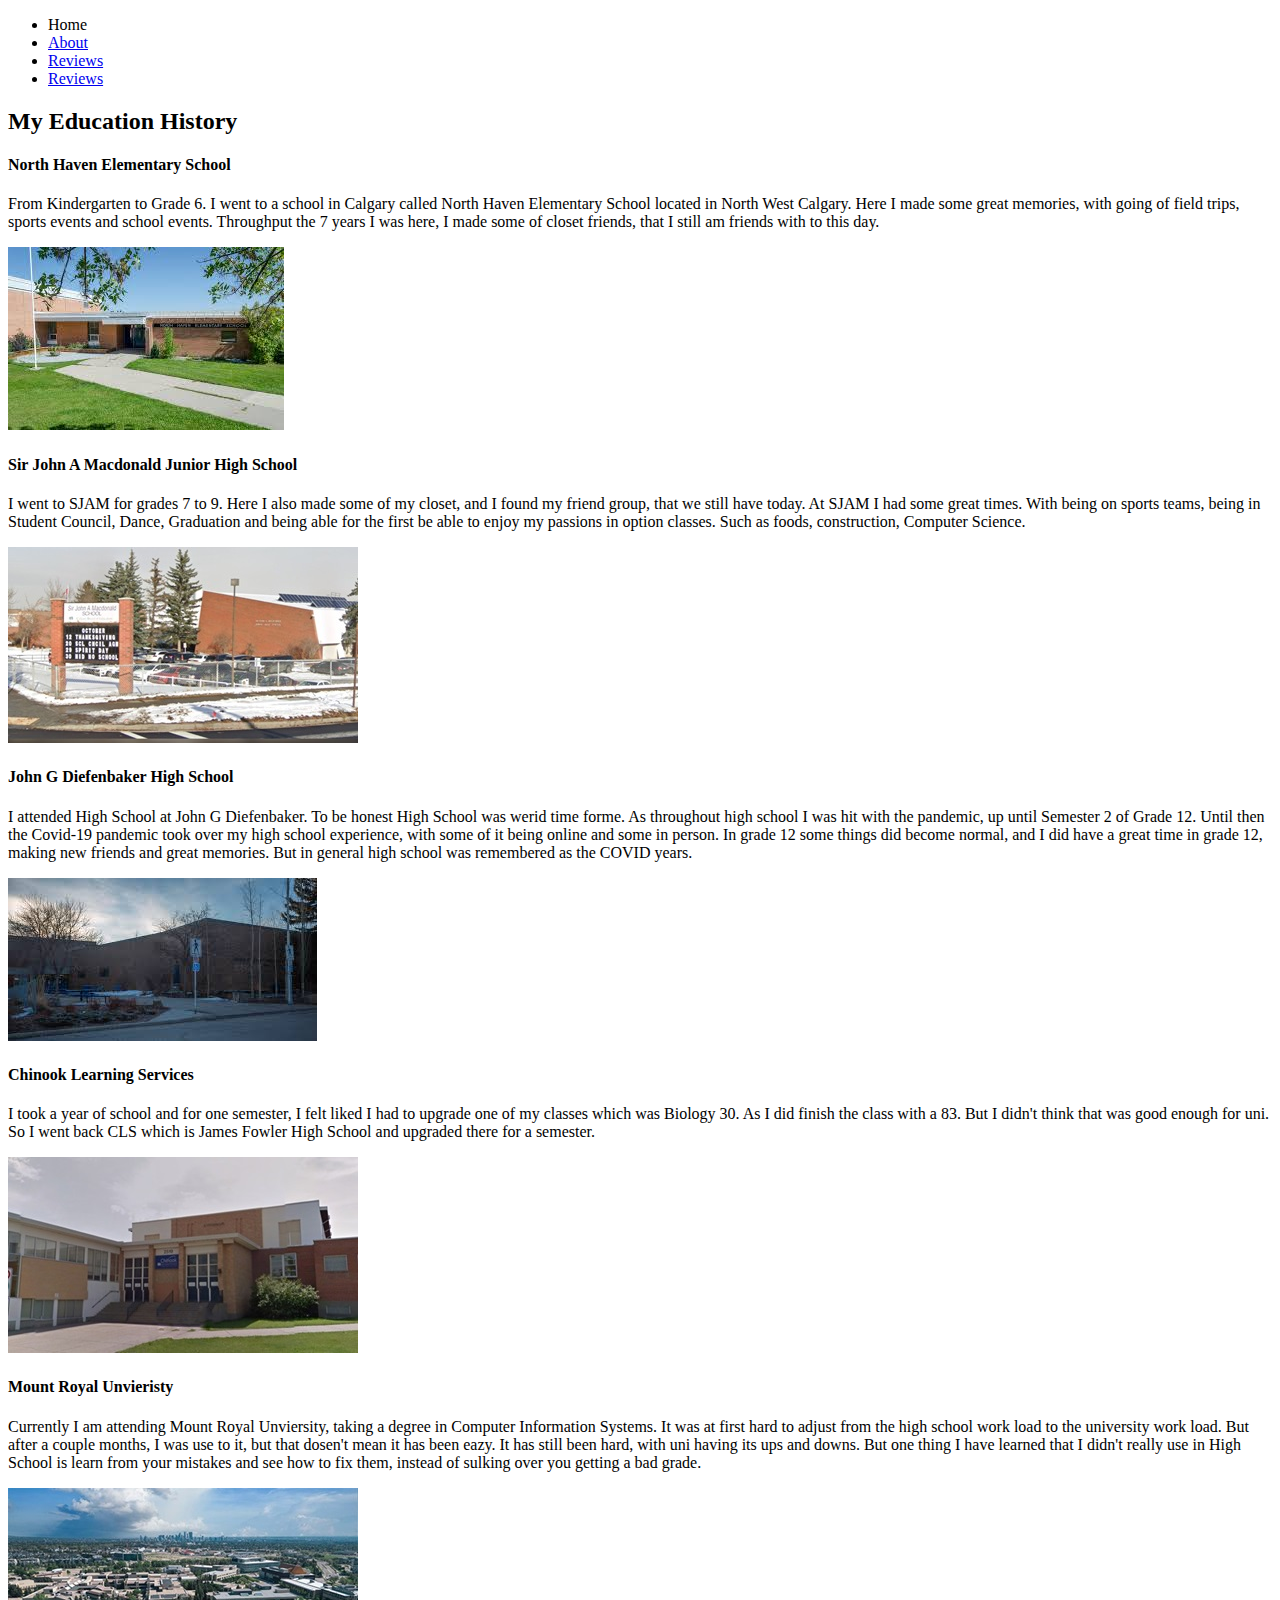
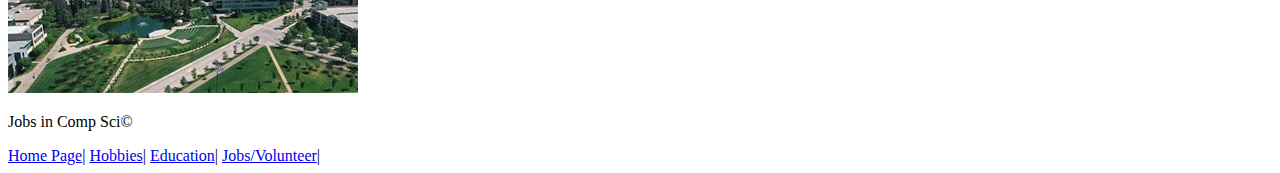
==== education.html @ a7ca1b1e "first edit" ====
<!DOCTYPE html>
<html lang="en">
<head>
    <meta charset="utf-8">
    <meta name="keywords" content="About Me - Vrij Sheth">
    <meta name="description" content="Homepage Of About Me">
    <meta name="author" content="Vrij Sheth">
    <title>JAbout Me - Vrij Sheth: Home</title>
</head>
<body>
    <header id="top">
        <nav>
            <ul>
                <li class="Homepage" id="Index.html">Home</li>
                <li class="Hobbies"><a href="Hobbies.html">About</a></li>
                <li class="Education"><a href="education.html">Reviews</a></li>
                <li class="Jobs/Volunteer"><a href="jobsandvolunteer.html">Reviews</a></li>
            </ul>
        </nav>
    </header>
    <main>         
<div id="Computer_History">
    <div class="flex-row">
        <h2>My Education History</h2>
        <div class="flex-item">
            <h4>North Haven Elementary School</h4>
            <p>From Kindergarten to Grade 6. I went to a school in Calgary called North Haven Elementary School located in North West Calgary.
                Here I made some great memories, with going of field trips, sports events and school events. Throughput the 7 years I was here, I made
                some of closet friends, that I still am friends with to this day.
            </p>
            <img src="images/north haven.jpg" alt="North Haven">
        </div>
        <div class="flex-item">
            <h4>Sir John A Macdonald Junior High School</h4>
            <p> I went to SJAM for grades 7 to 9. Here I also made some of my closet, and I found my friend group, that we still have today. At SJAM I had some great times. 
                With being on sports teams, being in Student Council, Dance, Graduation and being able for the first be able to enjoy my passions in option classes. Such as foods, construction, Computer Science.</p>
            <img src="images/SJAM.jpg" alt="SJAM">
        </div>
        <div class="flex-item">
            <h4>John G Diefenbaker High School</h4>
            <p>I attended High School at John G Diefenbaker. To be honest High School was werid time forme. As throughout high school I was hit with the pandemic,
                up until Semester 2 of Grade 12. Until then the Covid-19 pandemic took over my high school experience, with some of it being online and some in person. 
                In grade 12 some things did become normal, and I did have a great time in grade 12, making new friends and great memories. But in general high school was 
                remembered as the COVID years.                
            </p>
            <img src="images/Dief.jpg" alt="John G Diefenbaker High School">
        </div>
        <div class="flex-item">
            <h4>Chinook Learning Services</h4>
            <p>I took a year of school and for one semester, I felt liked I had to upgrade one of my classes which was Biology 30. As I did finish the class with a 83.
                But I didn't think that was good enough for uni. So I went back CLS which is James Fowler High School and upgraded there for a semester.
            </p>
            <img src="images/CLS.jpg" alt="Chinook Learning Services">
        </div>
        <div class="flex-item">
            <h4>Mount Royal Unvieristy</h4>
            <p>Currently I am attending Mount Royal Unviersity, taking a degree in Computer Information Systems. It was at first hard to adjust from the high school 
                work load to the university work load. But after a couple months, I was use to it, but that dosen't mean it has been eazy. It has still been hard, with uni having its 
                ups and downs. But one thing I have learned that I didn't really use in High School is learn from your mistakes and see how to fix them, instead of sulking over you getting
                a bad grade. 
            </p>
            <img src="images/Mru.jpg" alt="MRU">
        </div>
    </div>
</div>
    </main>
    <footer>
        <p>Jobs in Comp Sci&copy;</p>
        <a href="Index.html">Home Page</a>&#124;
        <a href="Hobbies.html">Hobbies</a>&#124;
        <a href="education.html">Education</a>&#124;
        <a href="jobsandvolunteer.html">Jobs/Volunteer</a>&#124;
    </footer>
</body>
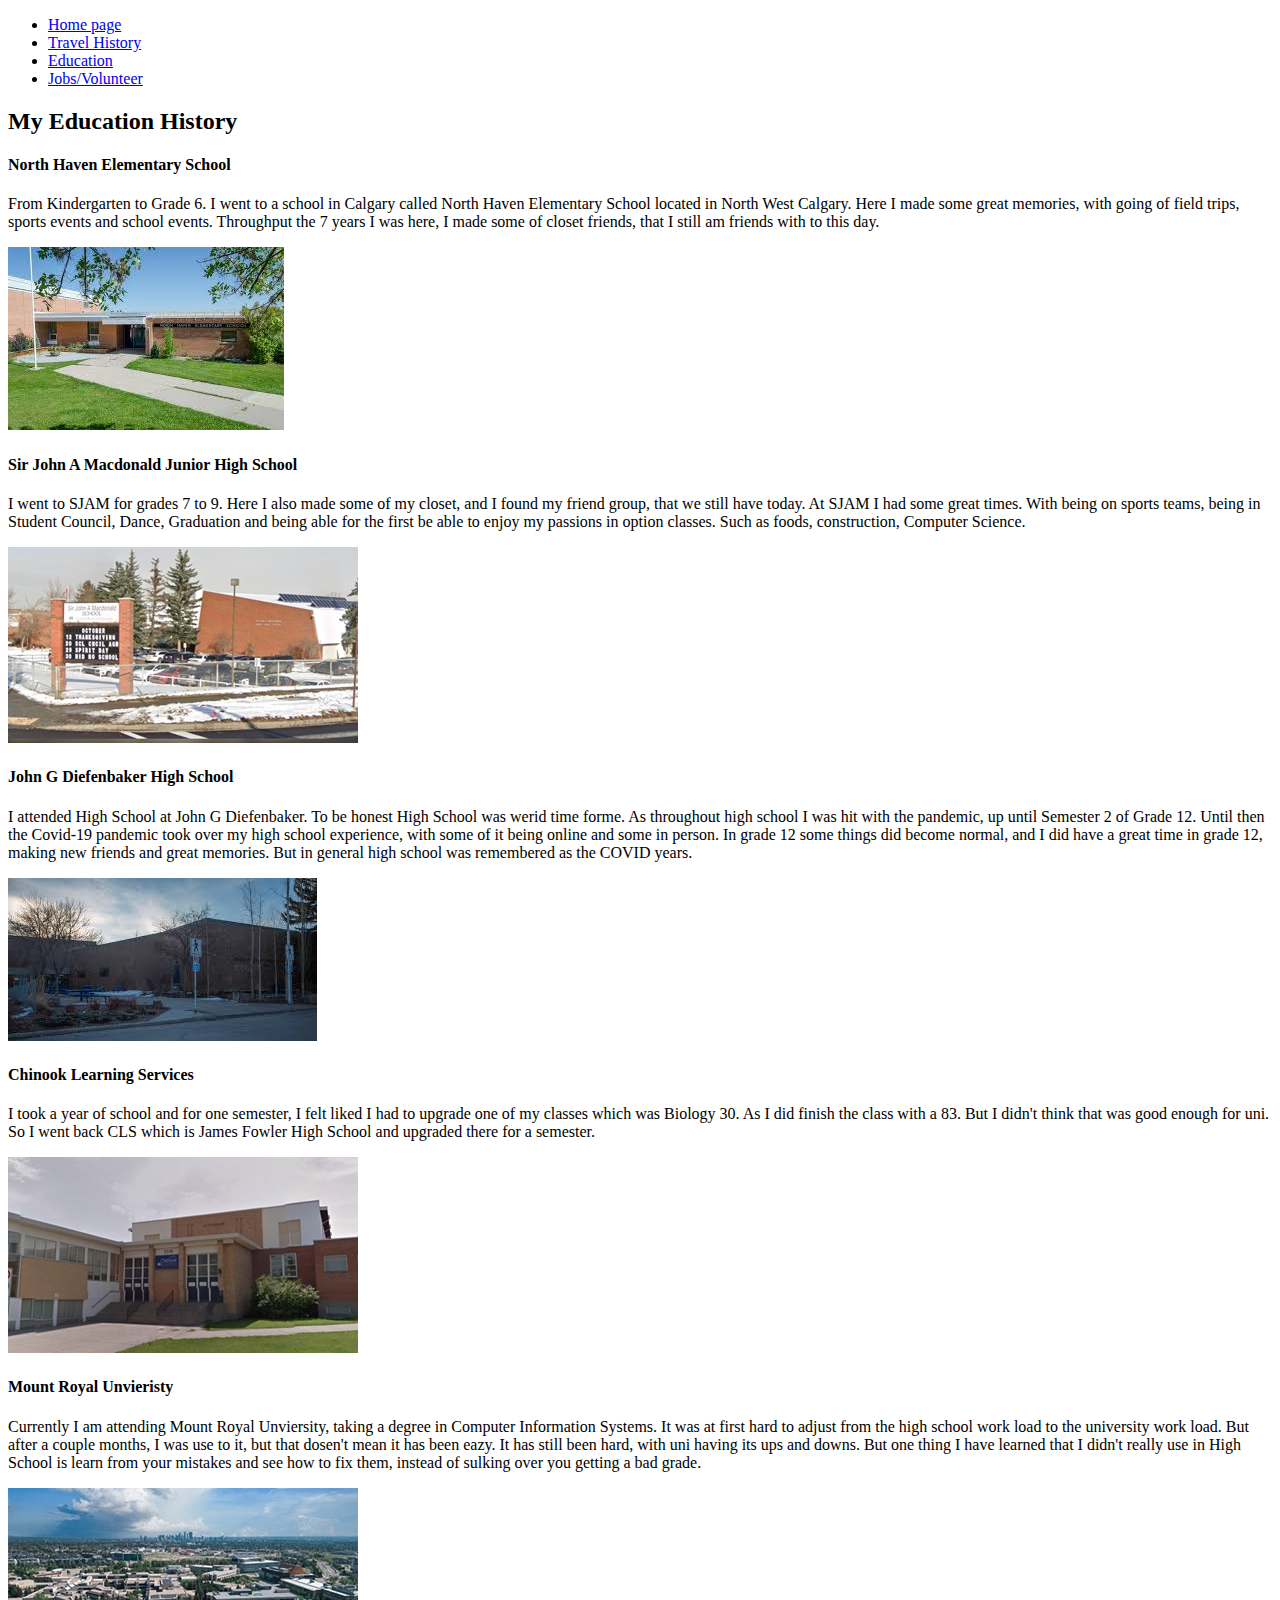
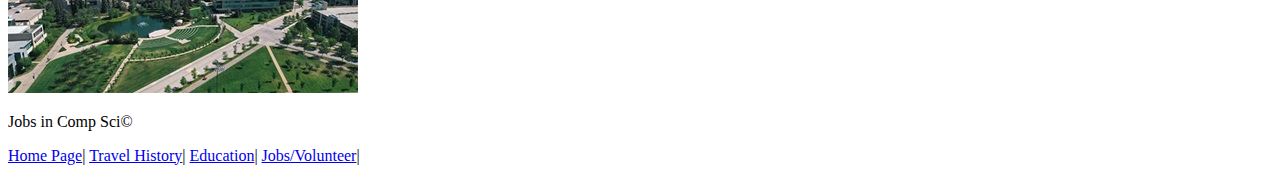
==== commit c92b0253: "second chasnge" ====
--- a/education.html
+++ b/education.html
@@ -3,23 +3,25 @@
 <head>
     <meta charset="utf-8">
     <meta name="keywords" content="About Me - Vrij Sheth">
-    <meta name="description" content="Homepage Of About Me">
+    <meta name="description" content="Education Of About Me">
     <meta name="author" content="Vrij Sheth">
-    <title>JAbout Me - Vrij Sheth: Home</title>
+    <link rel="stylesheet" type="text/css" href="./css/Education.css" />
+    <link rel="stylesheet" type="text/css" href="./css/nav.css" />
+    <title>JAbout Me - Vrij Sheth: Education</title>
 </head>
 <body>
     <header id="top">
         <nav>
             <ul>
-                <li class="Homepage" id="Index.html">Home</li>
-                <li class="Hobbies"><a href="Hobbies.html">About</a></li>
-                <li class="Education"><a href="education.html">Reviews</a></li>
-                <li class="Jobs/Volunteer"><a href="jobsandvolunteer.html">Reviews</a></li>
+                <li class="Homepage"><a href="Index.html">Home page</a></li>
+                <li class="Travel"><a href="Travel.html">Travel History</a></li>
+                <li class="Education"><a href="education.html">Education</a></li>
+                <li class="Jobs/Volunteer"><a href="jobsandvolunteer.html">Jobs/Volunteer</a></li>
             </ul>
         </nav>
     </header>
     <main>         
-<div id="Computer_History">
+<div id="Education History">
     <div class="flex-row">
         <h2>My Education History</h2>
         <div class="flex-item">
@@ -67,7 +69,7 @@
     <footer>
         <p>Jobs in Comp Sci&copy;</p>
         <a href="Index.html">Home Page</a>&#124;
-        <a href="Hobbies.html">Hobbies</a>&#124;
+        <a href="Travel.html">Travel History</a>&#124;
         <a href="education.html">Education</a>&#124;
         <a href="jobsandvolunteer.html">Jobs/Volunteer</a>&#124;
     </footer>
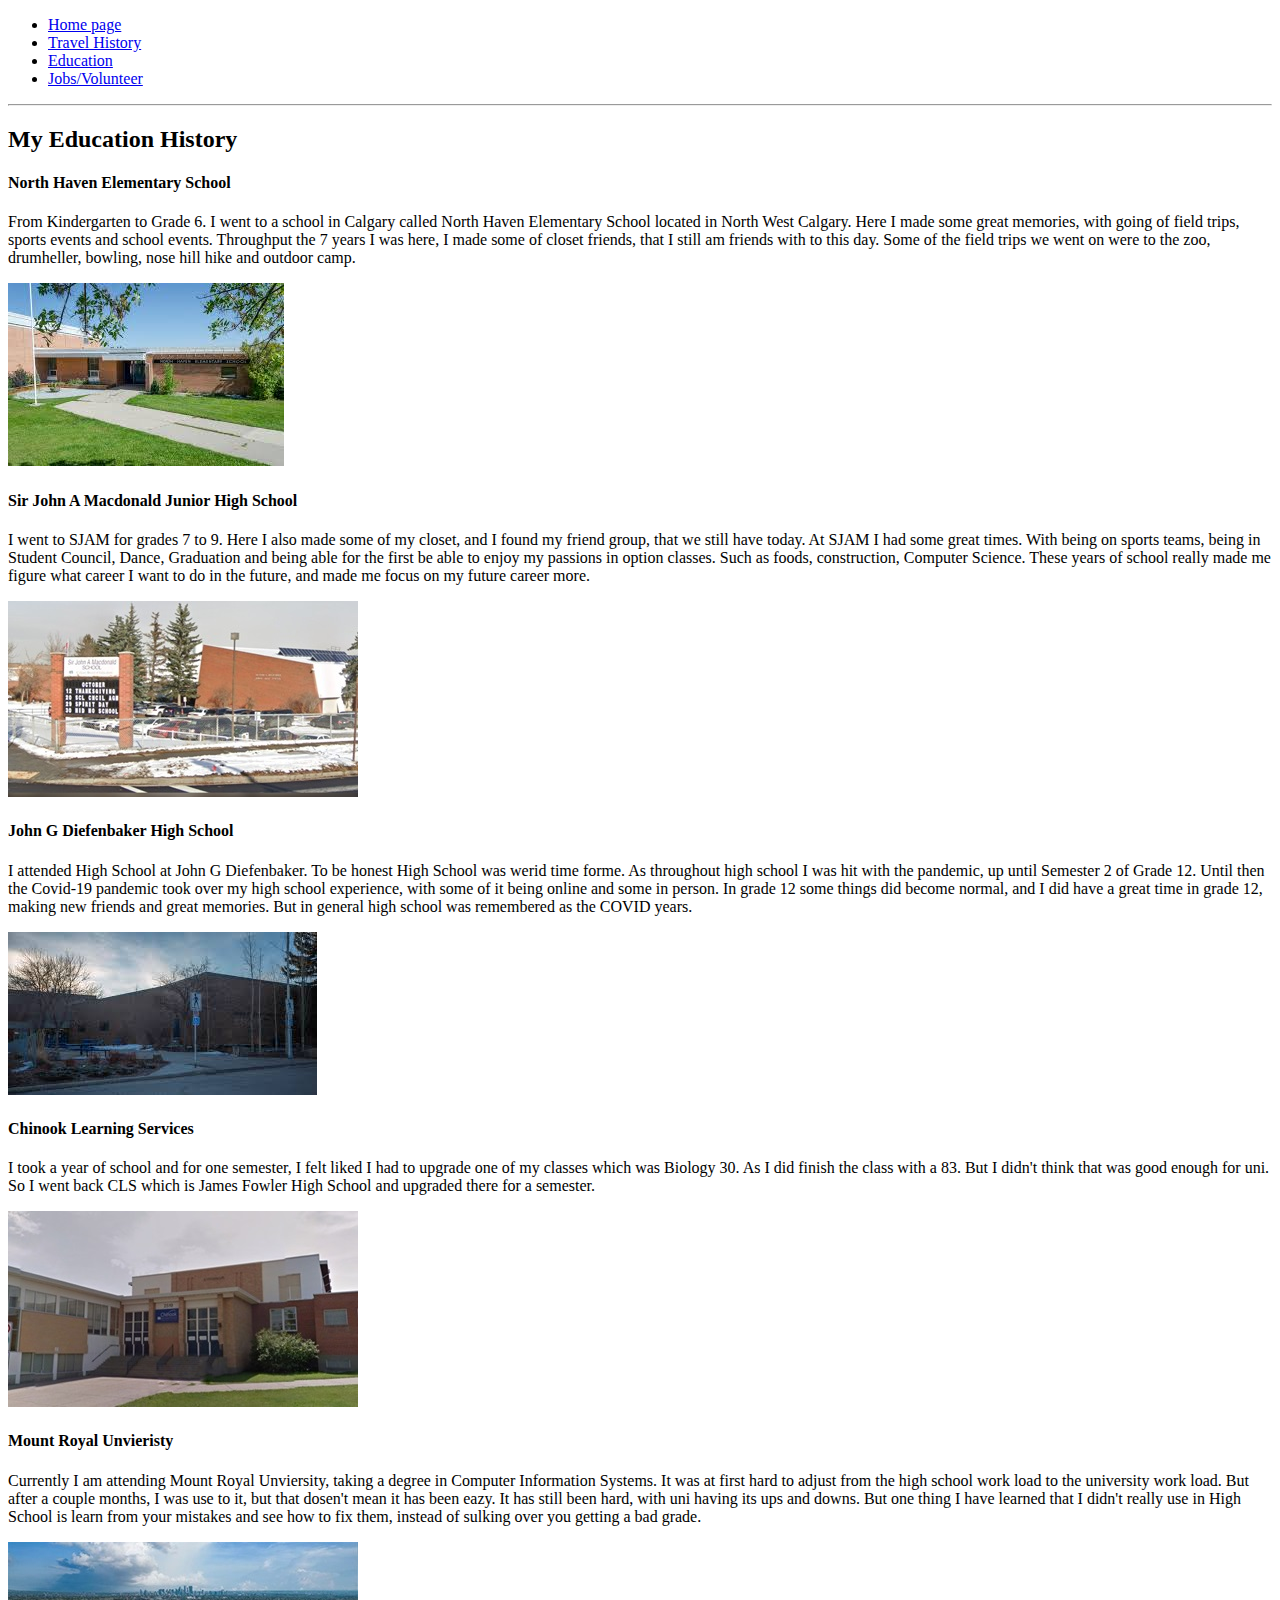
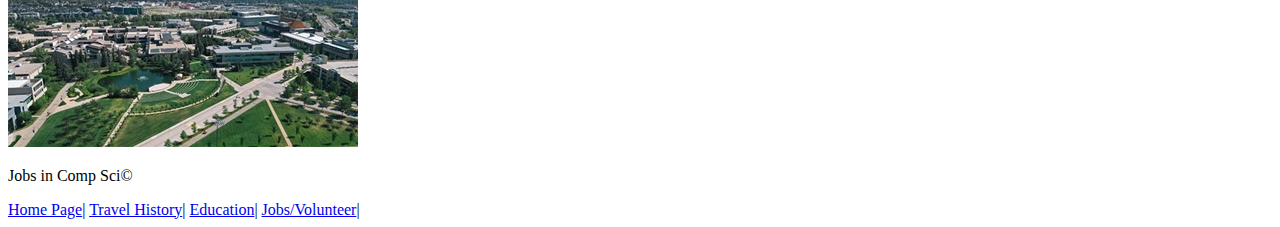
==== commit 6dd8c597: "code all done" ====
--- a/education.html
+++ b/education.html
@@ -1,18 +1,23 @@
 <!DOCTYPE html>
 <html lang="en">
 <head>
+    <!-- Meta tags -->
     <meta charset="utf-8">
     <meta name="keywords" content="About Me - Vrij Sheth">
     <meta name="description" content="Education Of About Me">
     <meta name="author" content="Vrij Sheth">
+    <!-- Stylesheets -->
     <link rel="stylesheet" type="text/css" href="./css/Education.css" />
     <link rel="stylesheet" type="text/css" href="./css/nav.css" />
-    <title>JAbout Me - Vrij Sheth: Education</title>
+    <!-- Title -->
+    <title>About Me - Vrij Sheth: Education</title>
 </head>
 <body>
+    <!-- Header -->
     <header id="top">
         <nav>
             <ul>
+                <!-- Navigation Links -->
                 <li class="Homepage"><a href="Index.html">Home page</a></li>
                 <li class="Travel"><a href="Travel.html">Travel History</a></li>
                 <li class="Education"><a href="education.html">Education</a></li>
@@ -20,57 +25,67 @@
             </ul>
         </nav>
     </header>
-    <main>         
-<div id="Education History">
-    <div class="flex-row">
-        <h2>My Education History</h2>
-        <div class="flex-item">
-            <h4>North Haven Elementary School</h4>
-            <p>From Kindergarten to Grade 6. I went to a school in Calgary called North Haven Elementary School located in North West Calgary.
-                Here I made some great memories, with going of field trips, sports events and school events. Throughput the 7 years I was here, I made
-                some of closet friends, that I still am friends with to this day.
-            </p>
-            <img src="images/north haven.jpg" alt="North Haven">
-        </div>
-        <div class="flex-item">
-            <h4>Sir John A Macdonald Junior High School</h4>
-            <p> I went to SJAM for grades 7 to 9. Here I also made some of my closet, and I found my friend group, that we still have today. At SJAM I had some great times. 
-                With being on sports teams, being in Student Council, Dance, Graduation and being able for the first be able to enjoy my passions in option classes. Such as foods, construction, Computer Science.</p>
-            <img src="images/SJAM.jpg" alt="SJAM">
-        </div>
-        <div class="flex-item">
-            <h4>John G Diefenbaker High School</h4>
-            <p>I attended High School at John G Diefenbaker. To be honest High School was werid time forme. As throughout high school I was hit with the pandemic,
-                up until Semester 2 of Grade 12. Until then the Covid-19 pandemic took over my high school experience, with some of it being online and some in person. 
-                In grade 12 some things did become normal, and I did have a great time in grade 12, making new friends and great memories. But in general high school was 
-                remembered as the COVID years.                
-            </p>
-            <img src="images/Dief.jpg" alt="John G Diefenbaker High School">
-        </div>
-        <div class="flex-item">
-            <h4>Chinook Learning Services</h4>
-            <p>I took a year of school and for one semester, I felt liked I had to upgrade one of my classes which was Biology 30. As I did finish the class with a 83.
-                But I didn't think that was good enough for uni. So I went back CLS which is James Fowler High School and upgraded there for a semester.
-            </p>
-            <img src="images/CLS.jpg" alt="Chinook Learning Services">
-        </div>
-        <div class="flex-item">
-            <h4>Mount Royal Unvieristy</h4>
-            <p>Currently I am attending Mount Royal Unviersity, taking a degree in Computer Information Systems. It was at first hard to adjust from the high school 
-                work load to the university work load. But after a couple months, I was use to it, but that dosen't mean it has been eazy. It has still been hard, with uni having its 
-                ups and downs. But one thing I have learned that I didn't really use in High School is learn from your mistakes and see how to fix them, instead of sulking over you getting
-                a bad grade. 
-            </p>
-            <img src="images/Mru.jpg" alt="MRU">
+    <!-- Main content -->
+    <main>    
+    <hr/>
+    <h2>My Education History</h2>     
+    <div id="Education History">
+        <div class="flex-row">
+            <!-- Education Details -->
+            <div class="flex-item">
+                <h4>North Haven Elementary School</h4>
+                <p>From Kindergarten to Grade 6. I went to a school in Calgary called North Haven Elementary School located in North West Calgary.
+                    Here I made some great memories, with going of field trips, sports events and school events. Throughput the 7 years I was here, I made
+                    some of closet friends, that I still am friends with to this day. Some of the field trips we went on were to the zoo, drumheller, bowling, 
+                    nose hill hike and outdoor camp.
+                </p>
+                <img src="images/north haven.jpg" alt="North Haven">
+            </div>
+            <div class="flex-item">
+                <h4>Sir John A Macdonald Junior High School</h4>
+                <p> I went to SJAM for grades 7 to 9. Here I also made some of my closet, and I found my friend group, that we still have today. At SJAM I had some great times. 
+                    With being on sports teams, being in Student Council, Dance, Graduation and being able for the first be able to enjoy my passions in option classes. Such as foods, construction, Computer Science.
+                    These years of school really made me figure what career I want to do in the future, and made me focus on my future career more.
+                </p>
+                <img src="images/SJAM.jpg" alt="SJAM">
+            </div>
+            <div class="flex-item">
+                <h4>John G Diefenbaker High School</h4>
+                <p>I attended High School at John G Diefenbaker. To be honest High School was werid time forme. As throughout high school I was hit with the pandemic,
+                    up until Semester 2 of Grade 12. Until then the Covid-19 pandemic took over my high school experience, with some of it being online and some in person. 
+                    In grade 12 some things did become normal, and I did have a great time in grade 12, making new friends and great memories. But in general high school was 
+                    remembered as the COVID years.                
+                </p>
+                <img src="images/Dief.jpg" alt="John G Diefenbaker High School">
+            </div>
+            <div class="flex-item">
+                <h4>Chinook Learning Services</h4>
+                <p>I took a year of school and for one semester, I felt liked I had to upgrade one of my classes which was Biology 30. As I did finish the class with a 83.
+                    But I didn't think that was good enough for uni. So I went back CLS which is James Fowler High School and upgraded there for a semester.
+                </p>
+                <img src="images/CLS.jpg" alt="Chinook Learning Services">
+            </div>
+            <div class="flex-item">
+                <h4>Mount Royal Unvieristy</h4>
+                <p>Currently I am attending Mount Royal Unviersity, taking a degree in Computer Information Systems. It was at first hard to adjust from the high school 
+                    work load to the university work load. But after a couple months, I was use to it, but that dosen't mean it has been eazy. It has still been hard, with uni having its 
+                    ups and downs. But one thing I have learned that I didn't really use in High School is learn from your mistakes and see how to fix them, instead of sulking over you getting
+                    a bad grade. 
+                </p>
+                <img src="images/Mru.jpg" alt="MRU">
+            </div>
         </div>
     </div>
-</div>
     </main>
+    <!-- Footer -->
     <footer>
+        <!-- Footer content -->
         <p>Jobs in Comp Sci&copy;</p>
+        <!-- Footer navigation -->
         <a href="Index.html">Home Page</a>&#124;
         <a href="Travel.html">Travel History</a>&#124;
         <a href="education.html">Education</a>&#124;
         <a href="jobsandvolunteer.html">Jobs/Volunteer</a>&#124;
     </footer>
-</body>+</body>
+</html>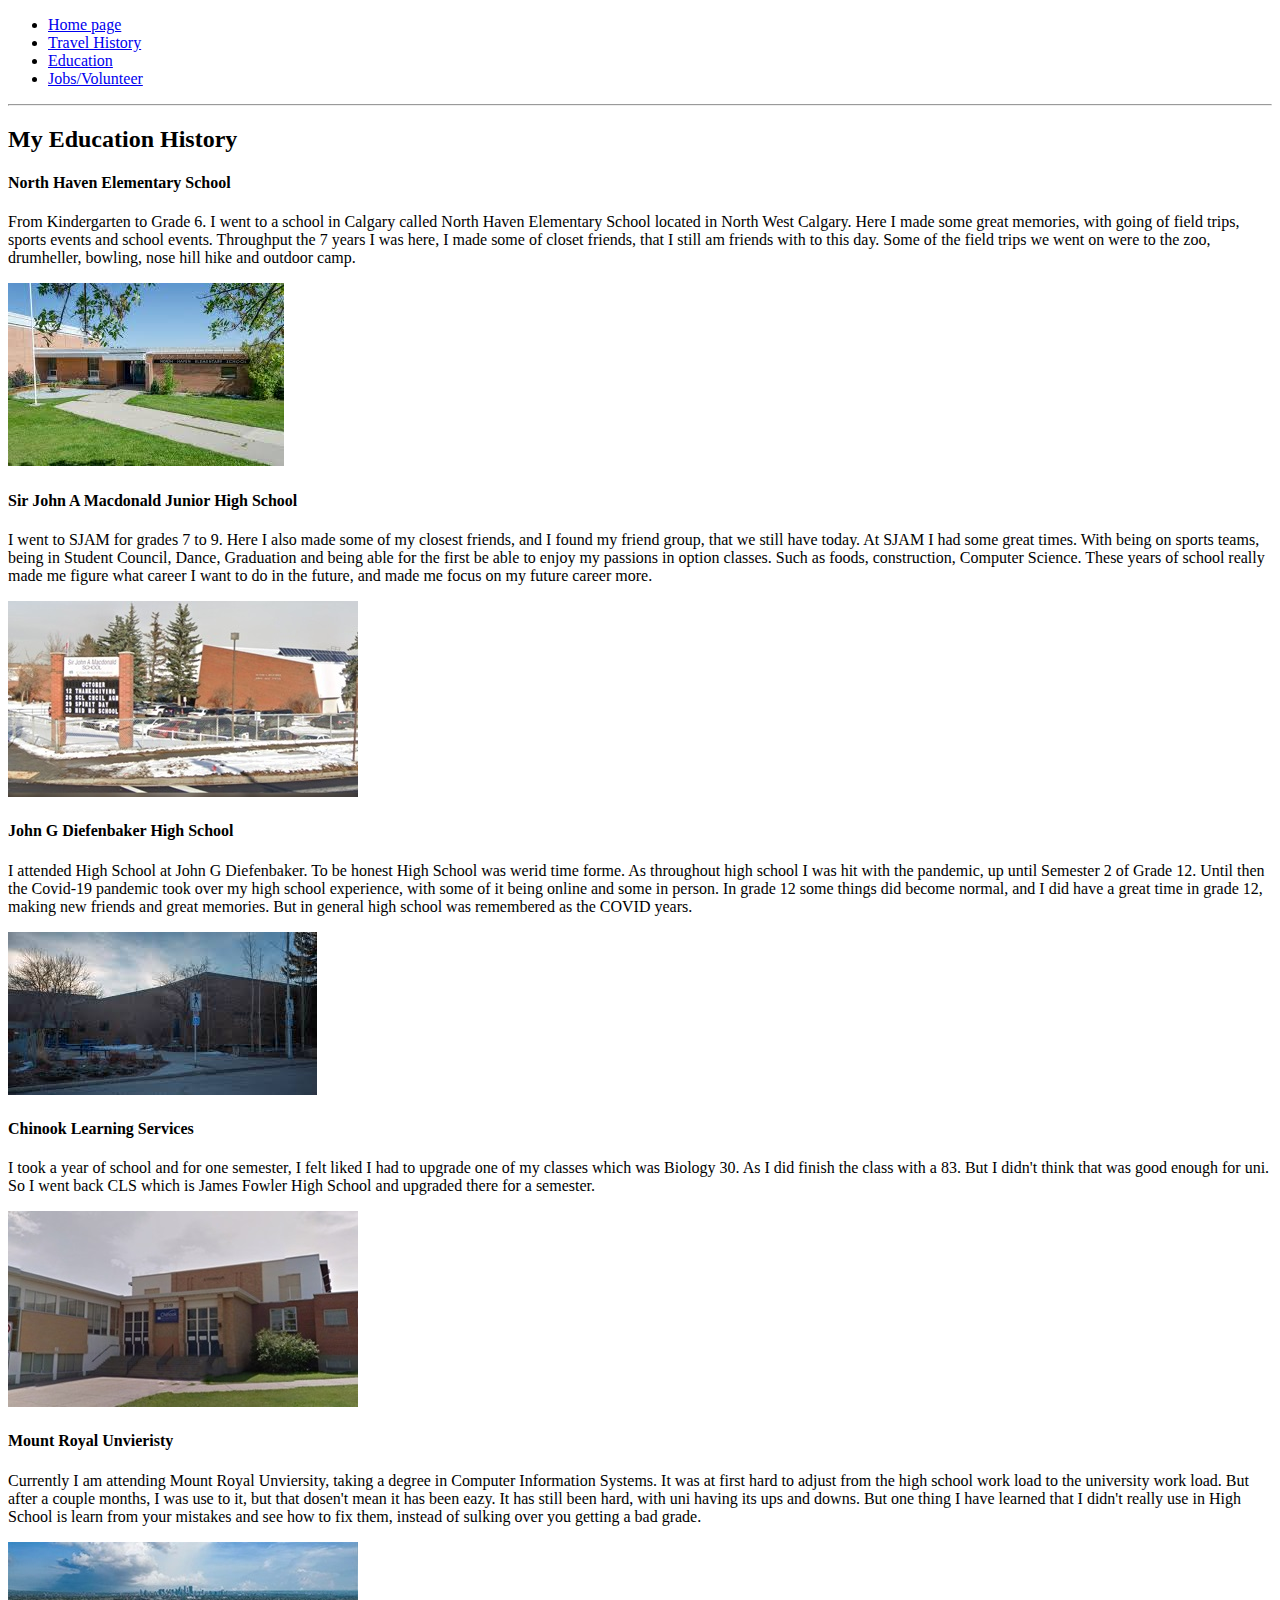
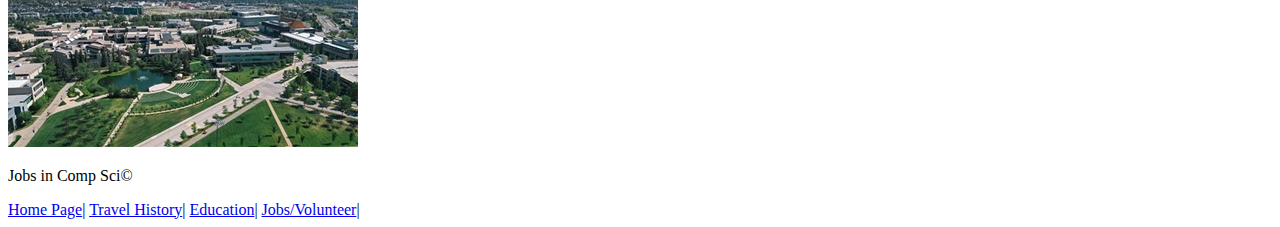
==== commit 81ed3594: "edits" ====
--- a/education.html
+++ b/education.html
@@ -29,7 +29,7 @@
     <main>    
     <hr/>
     <h2>My Education History</h2>     
-    <div id="Education History">
+    <div id="EducationHistory">
         <div class="flex-row">
             <!-- Education Details -->
             <div class="flex-item">
@@ -39,11 +39,11 @@
                     some of closet friends, that I still am friends with to this day. Some of the field trips we went on were to the zoo, drumheller, bowling, 
                     nose hill hike and outdoor camp.
                 </p>
-                <img src="images/north haven.jpg" alt="North Haven">
+                <img src="images/north%20haven.jpg" alt="North Haven">
             </div>
             <div class="flex-item">
                 <h4>Sir John A Macdonald Junior High School</h4>
-                <p> I went to SJAM for grades 7 to 9. Here I also made some of my closet, and I found my friend group, that we still have today. At SJAM I had some great times. 
+                <p> I went to SJAM for grades 7 to 9. Here I also made some of my closest friends, and I found my friend group, that we still have today. At SJAM I had some great times. 
                     With being on sports teams, being in Student Council, Dance, Graduation and being able for the first be able to enjoy my passions in option classes. Such as foods, construction, Computer Science.
                     These years of school really made me figure what career I want to do in the future, and made me focus on my future career more.
                 </p>
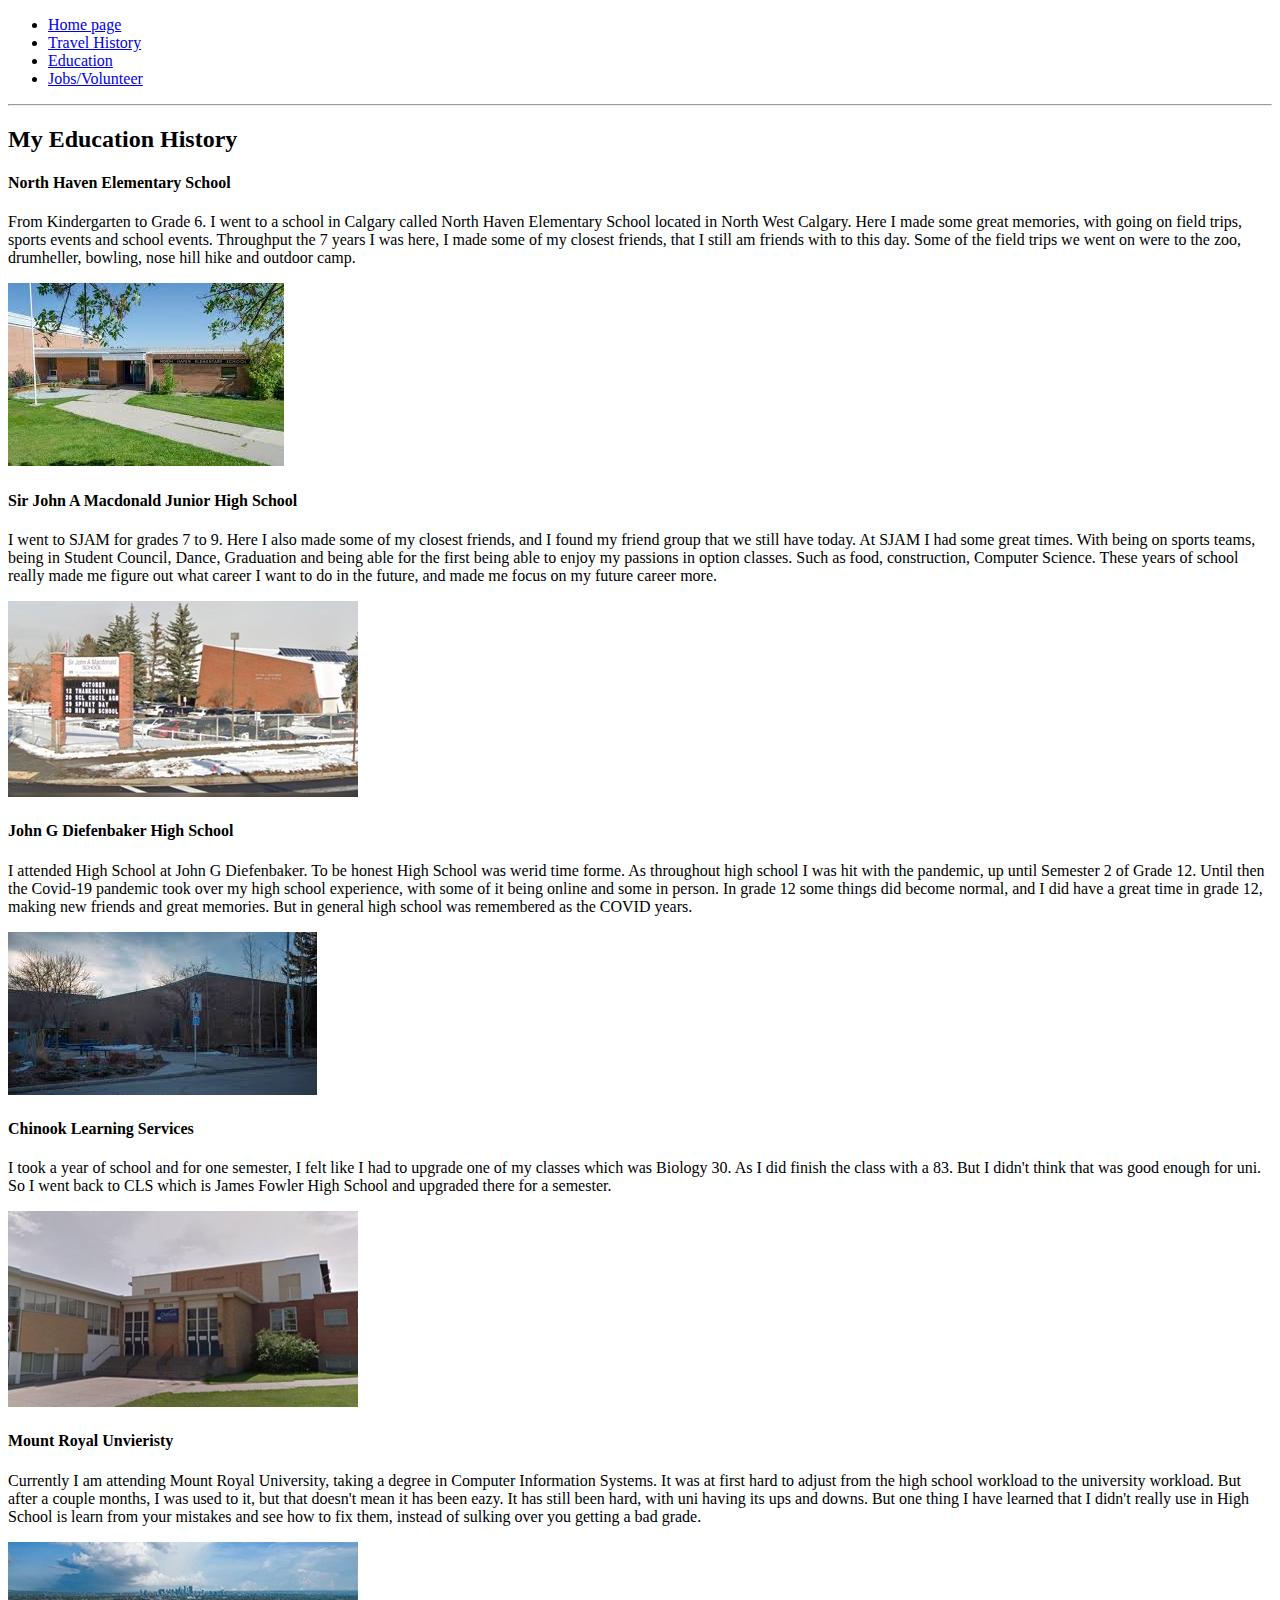
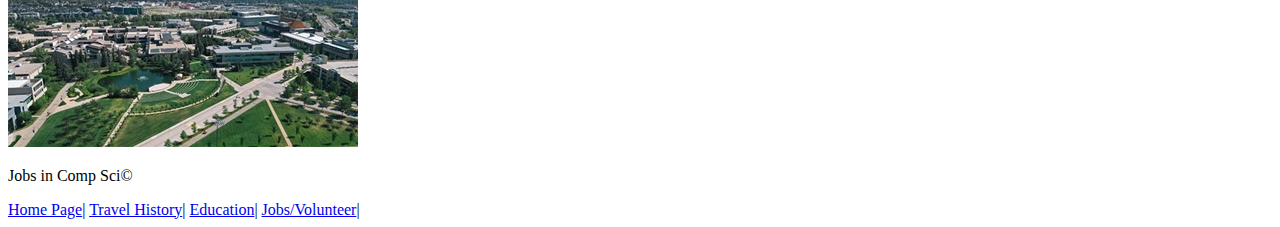
==== commit af83c4bf: "grammar edits" ====
--- a/education.html
+++ b/education.html
@@ -34,24 +34,28 @@
             <!-- Education Details -->
             <div class="flex-item">
                 <h4>North Haven Elementary School</h4>
-                <p>From Kindergarten to Grade 6. I went to a school in Calgary called North Haven Elementary School located in North West Calgary.
-                    Here I made some great memories, with going of field trips, sports events and school events. Throughput the 7 years I was here, I made
-                    some of closet friends, that I still am friends with to this day. Some of the field trips we went on were to the zoo, drumheller, bowling, 
+                <p>
+                    From Kindergarten to Grade 6. I went to a school in Calgary called North Haven Elementary School located in North West Calgary.
+                    Here I made some great memories, with going on field trips, sports events and school events. Throughput the 7 years I was here, I made
+                    some of my closest friends, that I still am friends with to this day. Some of the field trips we went on were to the zoo, drumheller, bowling,
                     nose hill hike and outdoor camp.
+
                 </p>
                 <img src="images/north%20haven.jpg" alt="North Haven">
             </div>
             <div class="flex-item">
                 <h4>Sir John A Macdonald Junior High School</h4>
-                <p> I went to SJAM for grades 7 to 9. Here I also made some of my closest friends, and I found my friend group, that we still have today. At SJAM I had some great times. 
-                    With being on sports teams, being in Student Council, Dance, Graduation and being able for the first be able to enjoy my passions in option classes. Such as foods, construction, Computer Science.
-                    These years of school really made me figure what career I want to do in the future, and made me focus on my future career more.
+                <p> 
+                    I went to SJAM for grades 7 to 9. Here I also made some of my closest friends, and I found my friend group that we still have today. At SJAM I had some great times.
+                    With being on sports teams, being in Student Council, Dance, Graduation and being able for the first being able to enjoy my passions in option classes. Such as food, construction, Computer Science.
+                    These years of school really made me figure out what career I want to do in the future, and made me focus on my future career more.
                 </p>
                 <img src="images/SJAM.jpg" alt="SJAM">
             </div>
             <div class="flex-item">
                 <h4>John G Diefenbaker High School</h4>
-                <p>I attended High School at John G Diefenbaker. To be honest High School was werid time forme. As throughout high school I was hit with the pandemic,
+                <p>
+                    I attended High School at John G Diefenbaker. To be honest High School was werid time forme. As throughout high school I was hit with the pandemic,
                     up until Semester 2 of Grade 12. Until then the Covid-19 pandemic took over my high school experience, with some of it being online and some in person. 
                     In grade 12 some things did become normal, and I did have a great time in grade 12, making new friends and great memories. But in general high school was 
                     remembered as the COVID years.                
@@ -60,17 +64,19 @@
             </div>
             <div class="flex-item">
                 <h4>Chinook Learning Services</h4>
-                <p>I took a year of school and for one semester, I felt liked I had to upgrade one of my classes which was Biology 30. As I did finish the class with a 83.
-                    But I didn't think that was good enough for uni. So I went back CLS which is James Fowler High School and upgraded there for a semester.
+                <p>
+                    I took a year of school and for one semester, I felt like I had to upgrade one of my classes which was Biology 30. As I did finish the class with a 83.
+                    But I didn't think that was good enough for uni. So I went back to CLS which is James Fowler High School and upgraded there for a semester.
                 </p>
                 <img src="images/CLS.jpg" alt="Chinook Learning Services">
             </div>
             <div class="flex-item">
                 <h4>Mount Royal Unvieristy</h4>
-                <p>Currently I am attending Mount Royal Unviersity, taking a degree in Computer Information Systems. It was at first hard to adjust from the high school 
-                    work load to the university work load. But after a couple months, I was use to it, but that dosen't mean it has been eazy. It has still been hard, with uni having its 
+                <p>
+                    Currently I am attending Mount Royal University, taking a degree in Computer Information Systems. It was at first hard to adjust from the high school
+                    workload to the university workload. But after a couple months, I was used to it, but that doesn't mean it has been eazy. It has still been hard, with uni having its
                     ups and downs. But one thing I have learned that I didn't really use in High School is learn from your mistakes and see how to fix them, instead of sulking over you getting
-                    a bad grade. 
+                    a bad grade.
                 </p>
                 <img src="images/Mru.jpg" alt="MRU">
             </div>
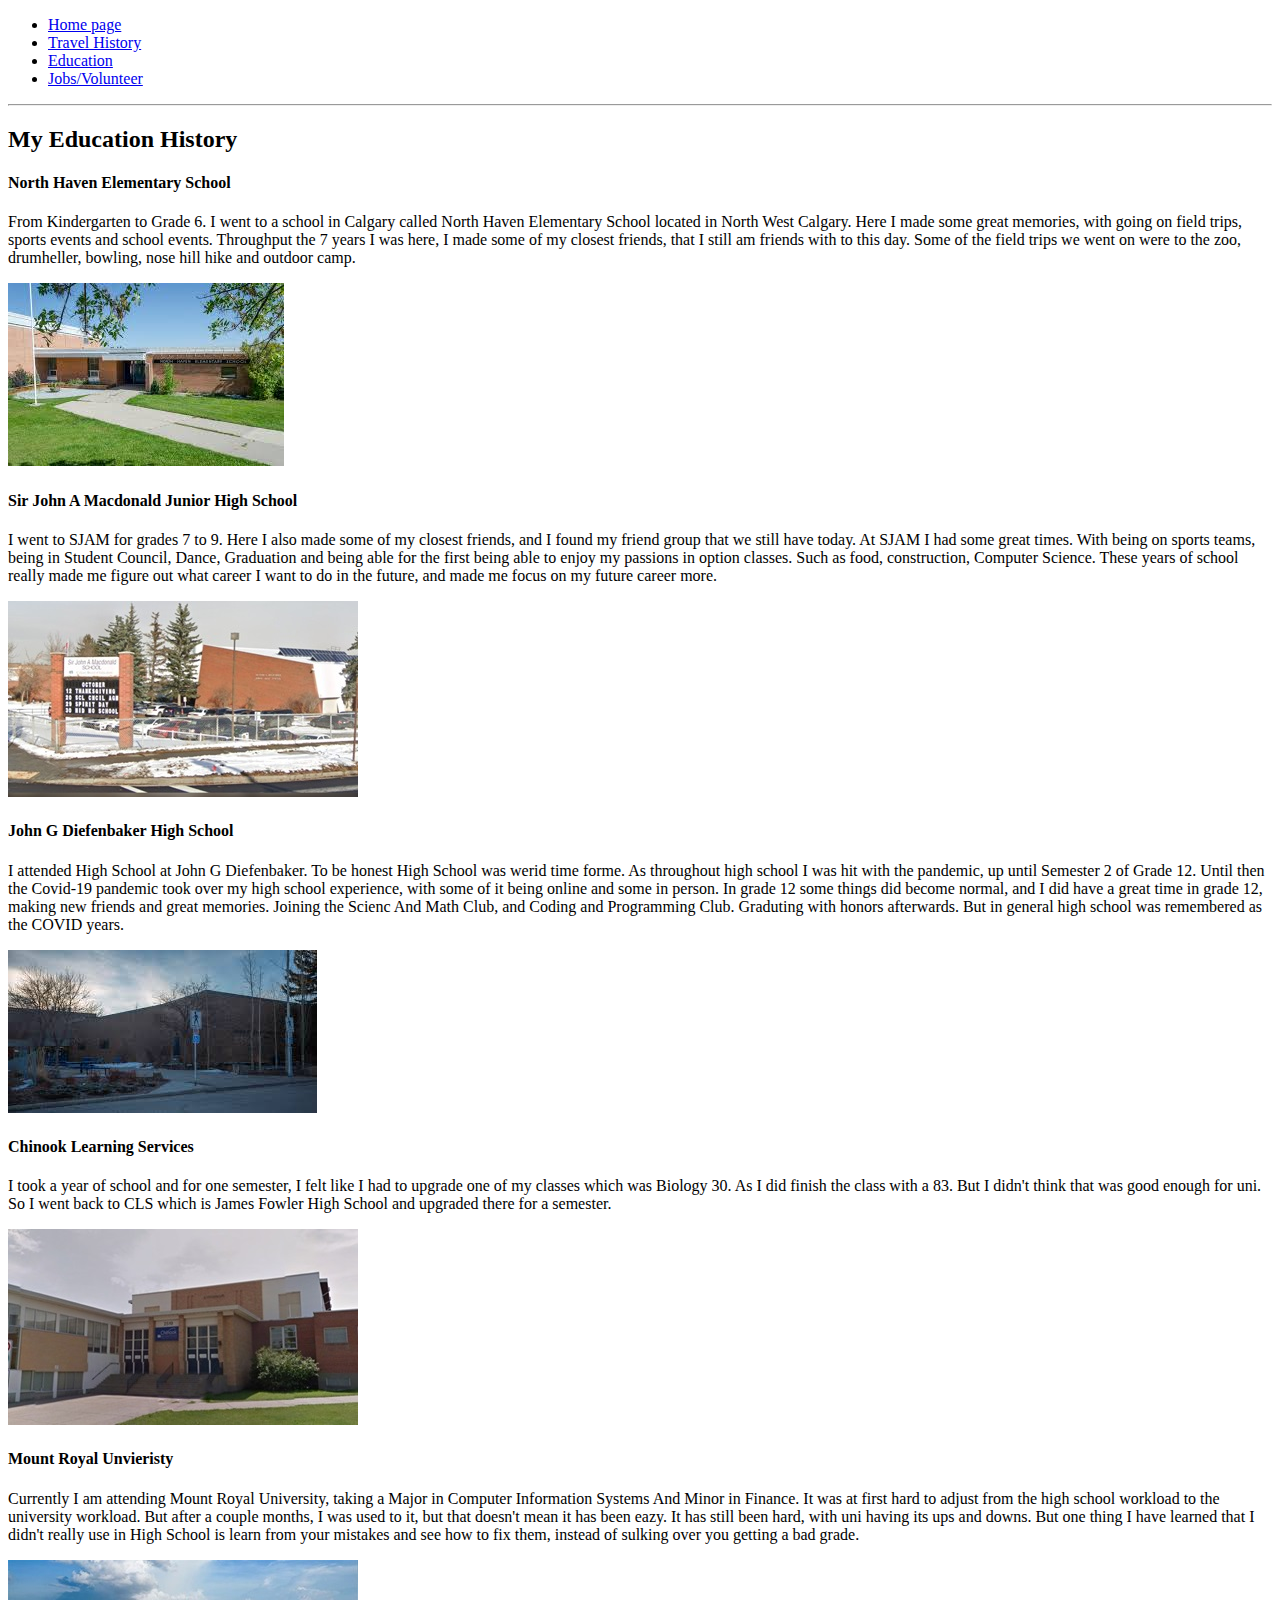
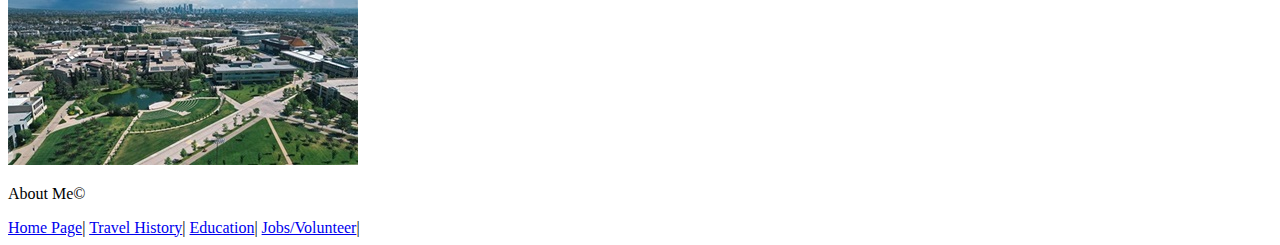
==== commit df889f00: "new changes" ====
--- a/education.html
+++ b/education.html
@@ -57,8 +57,8 @@
                 <p>
                     I attended High School at John G Diefenbaker. To be honest High School was werid time forme. As throughout high school I was hit with the pandemic,
                     up until Semester 2 of Grade 12. Until then the Covid-19 pandemic took over my high school experience, with some of it being online and some in person. 
-                    In grade 12 some things did become normal, and I did have a great time in grade 12, making new friends and great memories. But in general high school was 
-                    remembered as the COVID years.                
+                    In grade 12 some things did become normal, and I did have a great time in grade 12, making new friends and great memories. Joining the Scienc And Math Club, and Coding and Programming Club.
+                    Graduting with honors afterwards. But in general high school was remembered as the COVID years.                
                 </p>
                 <img src="images/Dief.jpg" alt="John G Diefenbaker High School">
             </div>
@@ -73,7 +73,7 @@
             <div class="flex-item">
                 <h4>Mount Royal Unvieristy</h4>
                 <p>
-                    Currently I am attending Mount Royal University, taking a degree in Computer Information Systems. It was at first hard to adjust from the high school
+                    Currently I am attending Mount Royal University, taking a Major in Computer Information Systems And Minor in Finance. It was at first hard to adjust from the high school
                     workload to the university workload. But after a couple months, I was used to it, but that doesn't mean it has been eazy. It has still been hard, with uni having its
                     ups and downs. But one thing I have learned that I didn't really use in High School is learn from your mistakes and see how to fix them, instead of sulking over you getting
                     a bad grade.
@@ -86,7 +86,7 @@
     <!-- Footer -->
     <footer>
         <!-- Footer content -->
-        <p>Jobs in Comp Sci&copy;</p>
+        <p>About Me&copy;</p>
         <!-- Footer navigation -->
         <a href="Index.html">Home Page</a>&#124;
         <a href="Travel.html">Travel History</a>&#124;
